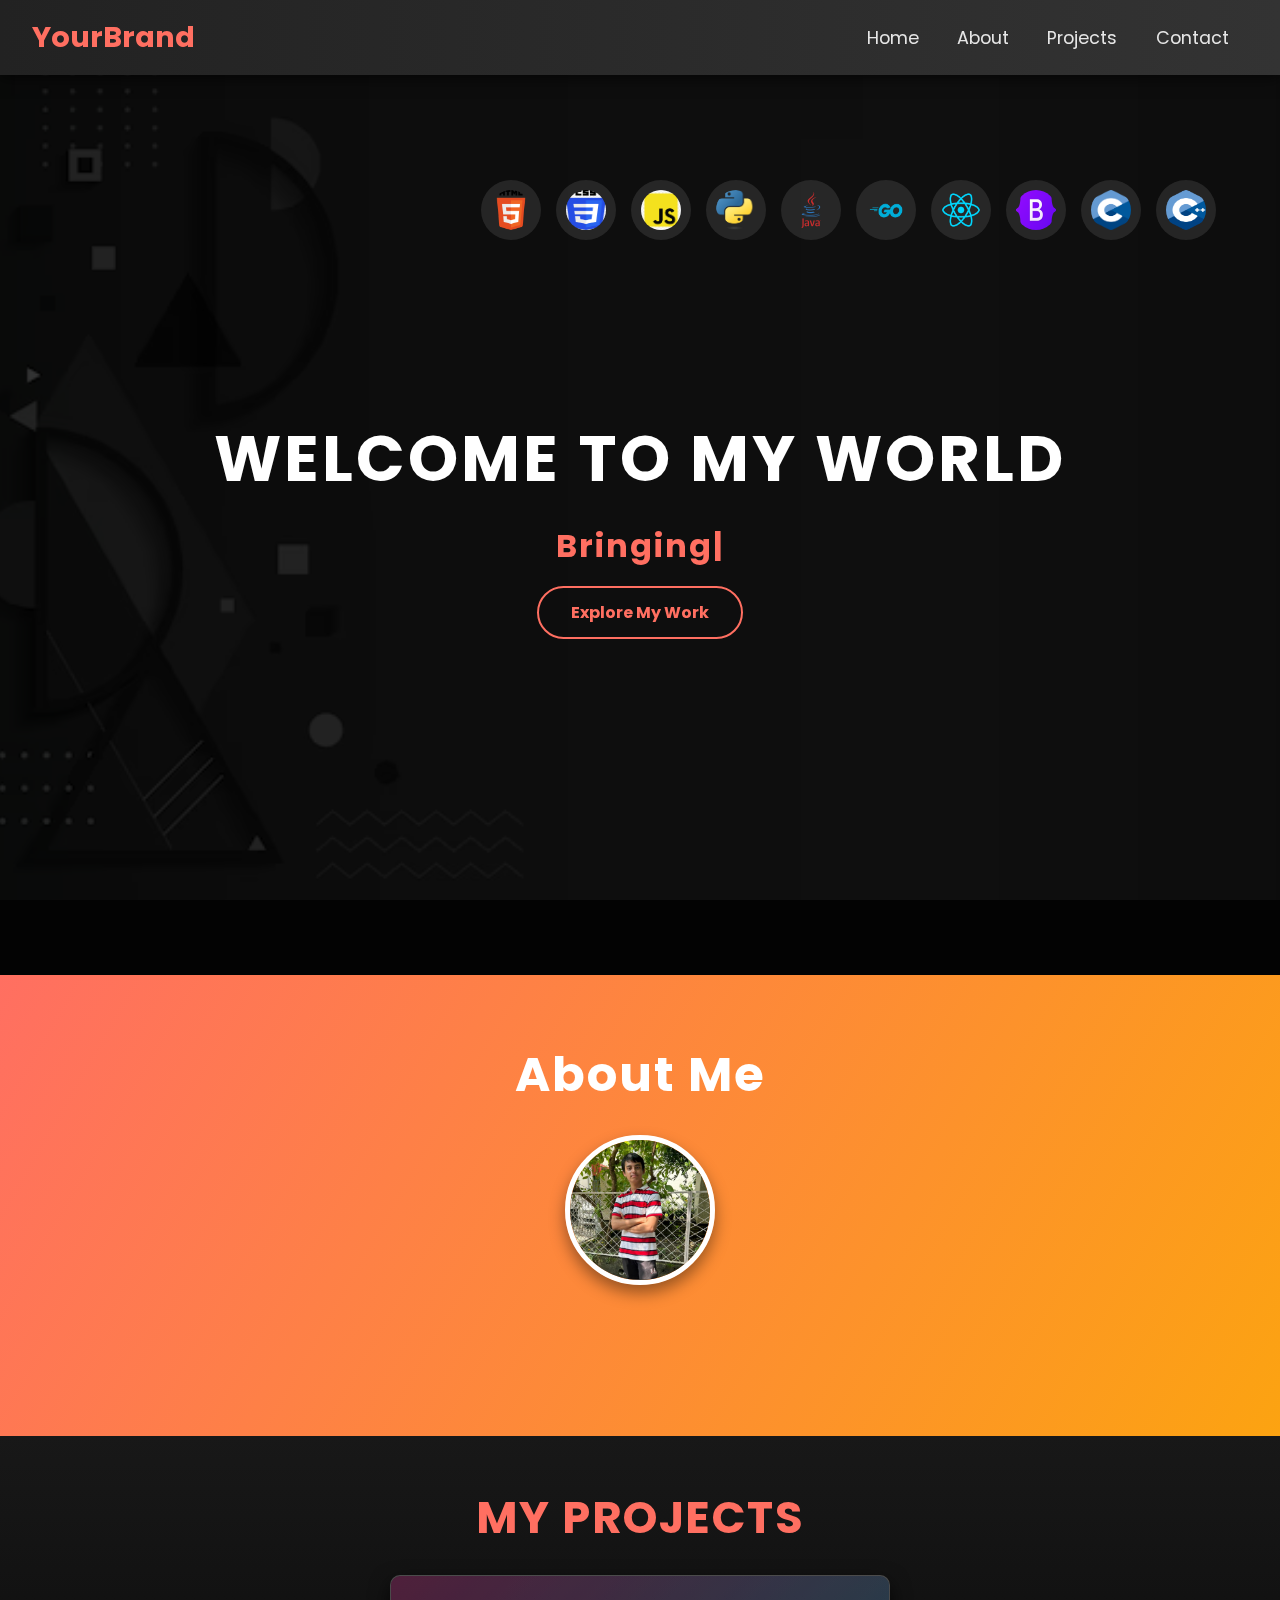
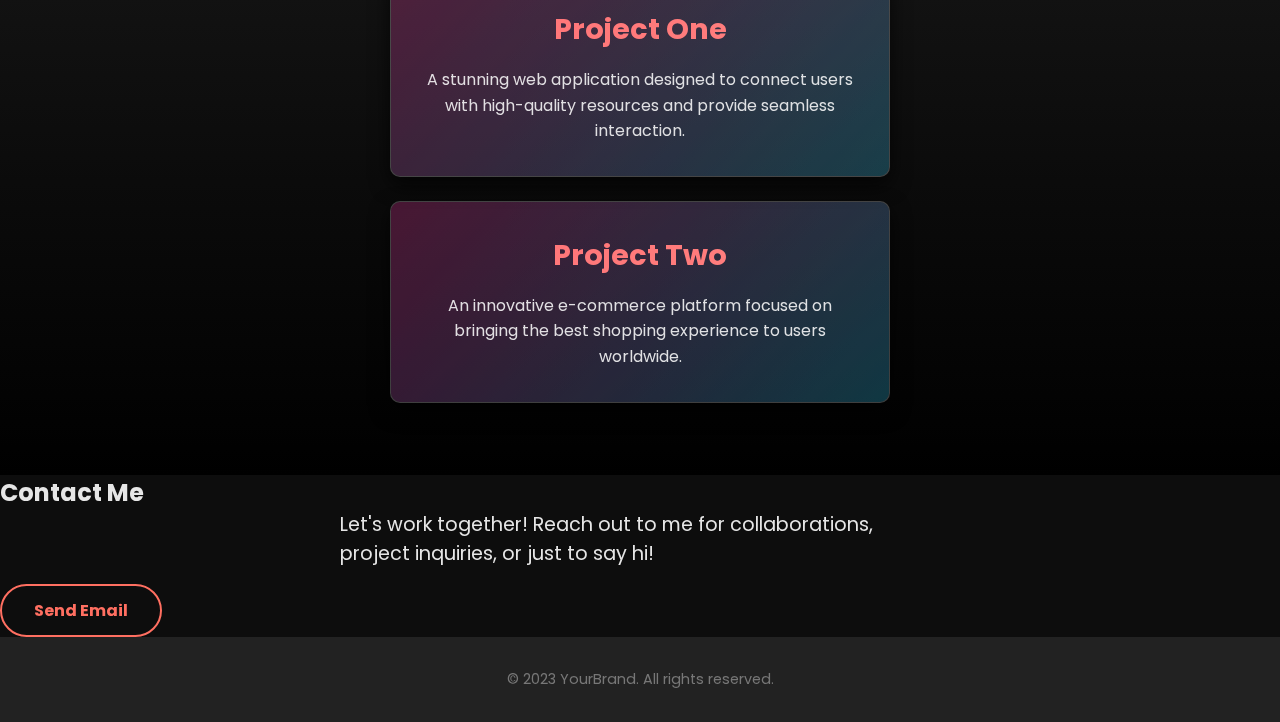
==== index.html @ c9be1cd4 "update" ====
<!DOCTYPE html>
<html lang="en">
<head>
    <meta charset="UTF-8">
    <meta name="viewport" content="width=device-width, initial-scale=1.0">
    <title>Stylish Portfolio</title>
    <link rel="stylesheet" href="styles.css">
    <link rel="preconnect" href="https://fonts.googleapis.com">
    <link rel="preconnect" href="https://fonts.gstatic.com" crossorigin>
    <link href="https://fonts.googleapis.com/css2?family=Poppins:wght@300;400;600;700&display=swap" rel="stylesheet">
</head>
<body>
    <!-- Navbar -->
    <nav class="navbar">
        <a href="#" class="navbar-brand">YourBrand</a>
        <div class="navbar-links">
            <a href="#home" class="nav-link">Home</a>
            <a href="#about" class="nav-link">About</a>
            <a href="#projects" class="nav-link">Projects</a>
            <a href="#contact" class="nav-link">Contact</a>
        </div>
    </nav>

    <!-- Home Section -->
    <section id="home">
        <div class="container">
            <h1>Welcome to My World</h1>
            <p class="typing-effect"></p>
            <a href="#projects" class="btn">Explore My Work</a>
        </div>
    </section>

    <!-- About Section -->
    <section id="about">
        <h2>About Me</h2>
        <div class="profile-section">
            <img src="images/myphoto.jpg" alt="Profile Picture" class="profile-image">
            <p class="about-text">Hello! I'm a passionate developer dedicated to building immersive web experiences and solving real-world problems through code. Let's build something amazing together.</p>
        </div>
    </section>

    <!-- Projects Section -->
    <section id="projects">
        <h2>My Projects</h2>
        <div class="project-card">
            <a href="project1.html" style="text-decoration: none; color: inherit;">
                <h3>Project One</h3>
                <p>A stunning web application designed to connect users with high-quality resources and provide seamless interaction.</p>
            </a>
        </div>
        <div class="project-card">
            <a href="project2.html" style="text-decoration: none; color: inherit;">
                <h3>Project Two</h3>
                <p>An innovative e-commerce platform focused on bringing the best shopping experience to users worldwide.</p>
            </a>
        </div>
        <!-- Logo Bubbles Background -->
        <div class="logo-bubbles">
            <img src="images/html.png" alt="HTML" class="logo">
            <img src="images/css.png" alt="CSS" class="logo">
            <img src="images/javascript.png" alt="JavaScript" class="logo">
            <img src="images/python.png" alt="Python" class="logo">
            <img src="images/java.png" alt="Java" class="logo">
            <img src="images/go.png" alt="Go" class="logo">
            <img src="images/react.png" alt="React" class="logo">
            <img src="images/bootstrap.png" alt="Bootstrap" class="logo">
            <img src="images/c.png" alt="C" class="logo">
            <img src="images/c++.png" alt="C++" class="logo">
        </div>
    </section>

    <!-- Contact Section -->
    <section id="contact">
        <h2>Contact Me</h2>
        <p>Let's work together! Reach out to me for collaborations, project inquiries, or just to say hi!</p>
        <a href="mailto:youremail@example.com" class="btn">Send Email</a>
    </section>

    <!-- Footer -->
    <footer>
        <p>&copy; 2023 YourBrand. All rights reserved.</p>
    </footer>

    <!-- JavaScript -->
    <script src="script.js"></script>
</body>
</html>
---- styles.css ----
/* Reset and Base Styles */
* {
    margin: 0;
    padding: 0;
    box-sizing: border-box;
}

body {
    font-family: 'Poppins', sans-serif;
    background-color: #0d0d0d; /* Dark, immersive background */
    color: #e6e6e6;
    overflow-x: hidden;
    transition: background-color 0.3s, color 0.3s;
}

html {
    scroll-behavior: smooth;
}

/* Navbar */
.navbar {
    display: flex;
    justify-content: space-between;
    align-items: center;
    padding: 1rem 2rem;
    background: linear-gradient(90deg, #222, #333); /* Sleek dark gradient */
    position: sticky;
    top: 0;
    z-index: 10;
    box-shadow: 0 2px 15px rgba(0, 0, 0, 0.7);
}

.navbar-brand {
    font-size: 1.8rem;
    color: #ff6f61;
    text-decoration: none;
    font-weight: bold;
    transition: color 0.3s;
}

.navbar-brand:hover {
    color: #fca311;
}

.navbar-links {
    display: flex;
}

.nav-link {
    color: #e6e6e6;
    text-decoration: none;
    margin: 0 1.2rem;
    font-size: 1.1rem;
    transition: color 0.3s;
    position: relative;
}

.nav-link::after {
    content: '';
    position: absolute;
    left: 0;
    bottom: -5px;
    width: 100%;
    height: 2px;
    background-color: #ff6f61;
    transform: scaleX(0);
    transform-origin: right;
    transition: transform 0.3s;
}

.nav-link:hover::after {
    transform: scaleX(1);
    transform-origin: left;
}

.nav-link:hover {
    color: #fca311;
}

/* Home Section with Background */
#home {
    min-height: 100vh;
    display: flex;
    align-items: center;
    justify-content: center;
    background-image: url('images/background.jpg');
    background-size: cover;
    background-position: center;
    background-attachment: fixed;
    position: relative;
    text-align: center;
}

#home::before {
    content: '';
    position: absolute;
    top: 0;
    left: 0;
    width: 100%;
    height: 100%;
    background: rgba(0, 0, 0, 0.75);
}

#home .container {
    z-index: 1;
    position: relative;
    color: #fff;
    animation: fadeInUp 1.5s ease;
}

h1 {
    font-size: 4rem;
    margin-bottom: 1rem;
    letter-spacing: 3px;
    text-transform: uppercase;
}

.typing-effect {
    font-size: 2rem;
    color: #ff6f61;
    letter-spacing: 2px;
    font-weight: 700;
}

p {
    font-size: 1.2rem;
    max-width: 600px;
    margin: auto;
    color: #e6e6e6;
}

.btn {
    display: inline-block;
    padding: 0.75rem 2rem;
    border: 2px solid #ff6f61;
    color: #ff6f61;
    font-weight: bold;
    text-decoration: none;
    transition: all 0.3s;
    border-radius: 30px;
    margin-top: 1rem;
}

.btn:hover {
    background-color: #ff6f61;
    color: #333;
    box-shadow: 0 0 15px rgba(255, 111, 97, 0.6);
}

/* About Section */
#about {
    padding: 4rem 1rem;
    text-align: center;
    background: linear-gradient(120deg, #ff6f61, #fca311);
    color: #fff;
}

#about h2 {
    font-size: 3rem;
    margin-bottom: 1.5rem;
    letter-spacing: 2px;
}

.profile-section {
    display: flex;
    flex-direction: column;
    align-items: center;
}

.profile-image {
    width: 150px;
    height: 150px;
    border-radius: 50%;
    border: 5px solid #fff;
    transition: transform 0.3s ease, box-shadow 0.3s ease;
    cursor: pointer;
    box-shadow: 0 8px 16px rgba(0, 0, 0, 0.4);
}

.profile-image:hover {
    transform: scale(1.1) rotate(5deg);
}

/* Projects Section */
#projects {
    background: linear-gradient(to bottom, #181818, #000);
    color: #f5f5f5;
    padding: 3rem 1rem;
    text-align: center;
}

#projects h2 {
    font-size: 2.8rem;
    margin-bottom: 1.5rem;
    color: #ff6f61;
    text-transform: uppercase;
    letter-spacing: 1.5px;
}

/* Project Card Styling */
.project-card {
    background: rgba(255, 255, 255, 0.05);
    border: 1px solid rgba(255, 255, 255, 0.2);
    border-radius: 10px;
    box-shadow: 0 8px 20px rgba(0, 0, 0, 0.7);
    padding: 2rem;
    margin: 1.5rem auto;
    max-width: 500px;
    transition: transform 0.4s ease, box-shadow 0.4s ease;
    position: relative;
    overflow: hidden;
}

.project-card::before {
    content: '';
    position: absolute;
    top: 0;
    left: 0;
    width: 100%;
    height: 100%;
    background: linear-gradient(135deg, rgba(255, 0, 150, 0.3), rgba(0, 200, 255, 0.3));
    mix-blend-mode: screen;
    opacity: 0.7;
    transition: opacity 0.4s ease;
}

.project-card:hover {
    transform: translateY(-10px) scale(1.05);
    box-shadow: 0 15px 35px rgba(0, 0, 0, 0.9);
}

.project-card:hover::before {
    opacity: 1;
}

.project-card h3 {
    font-size: 1.8rem;
    margin-bottom: 1rem;
    color: #ff6f61;
}

.project-card p {
    font-size: 1rem;
    line-height: 1.6;
    color: #ddd;
}

/* Footer */
footer {
    background: #222;
    padding: 2rem;
    text-align: center;
    color: #aaa;
}

footer p {
    font-size: 0.9rem;
    color: #777;
}

/* Typing Effect */
@keyframes typing {
    from { width: 0; }
    to { width: 100%; }
}

@keyframes blink {
    from, to { border-color: transparent; }
    50% { border-color: #ff6f61; }
}

.typing-effect::after {
    content: '|';
    animation: blink 1s step-end infinite;
}

/* Smooth Fade-in Effect */
@keyframes fadeInUp {
    from {
        opacity: 0;
        transform: translateY(20px);
    }
    to {
        opacity: 1;
        transform: translateY(0);
    }
}
.about-text {
    opacity: 0; /* Start hidden */
    transform: translateY(20px); /* Start from below */
    transition: opacity 0.5s ease, transform 0.5s ease; /* Smooth transition */
}
.fade-in {
    opacity: 1; /* Fully visible */
    transform: translateY(0); /* Move to original position */
}

/* Responsive Styles */
@media (max-width: 768px) {
    .navbar-links {
        flex-direction: column;
        align-items: flex-start;
    }

    .profile-section {
        flex-direction: column;
        align-items: center;
    }

    h1 {
        font-size: 2.5rem;
    }

    .btn {
        font-size: 0.9rem;
        padding: 0.5rem 1.5rem;
    }
}

/* Logo Bubbles */
.logo-bubbles {
    position: absolute; /* Position relative to the projects section */
    top: 20%; /* Adjust this value to position it vertically */
    right: 5%; /* Adjust this value to position it horizontally */
    display: flex;
    flex-wrap: wrap;
    gap: 15px; /* Space between the bubbles */
    z-index: 5; /* Ensure it appears above the background */
}

.logo {
    width: 60px; /* Set the size of the logos */
    height: 60px; /* Set the size of the logos */
    border-radius: 50%; /* Make them circular */
    background-color: rgba(255, 255, 255, 0.1); /* Add a slight background */
    padding: 10px; /* Add some padding */
    transition: transform 0.3s; /* Add a transition for hover effect */
}

.logo:hover {
    transform: scale(1.1); /* Slightly enlarge on hover */
}
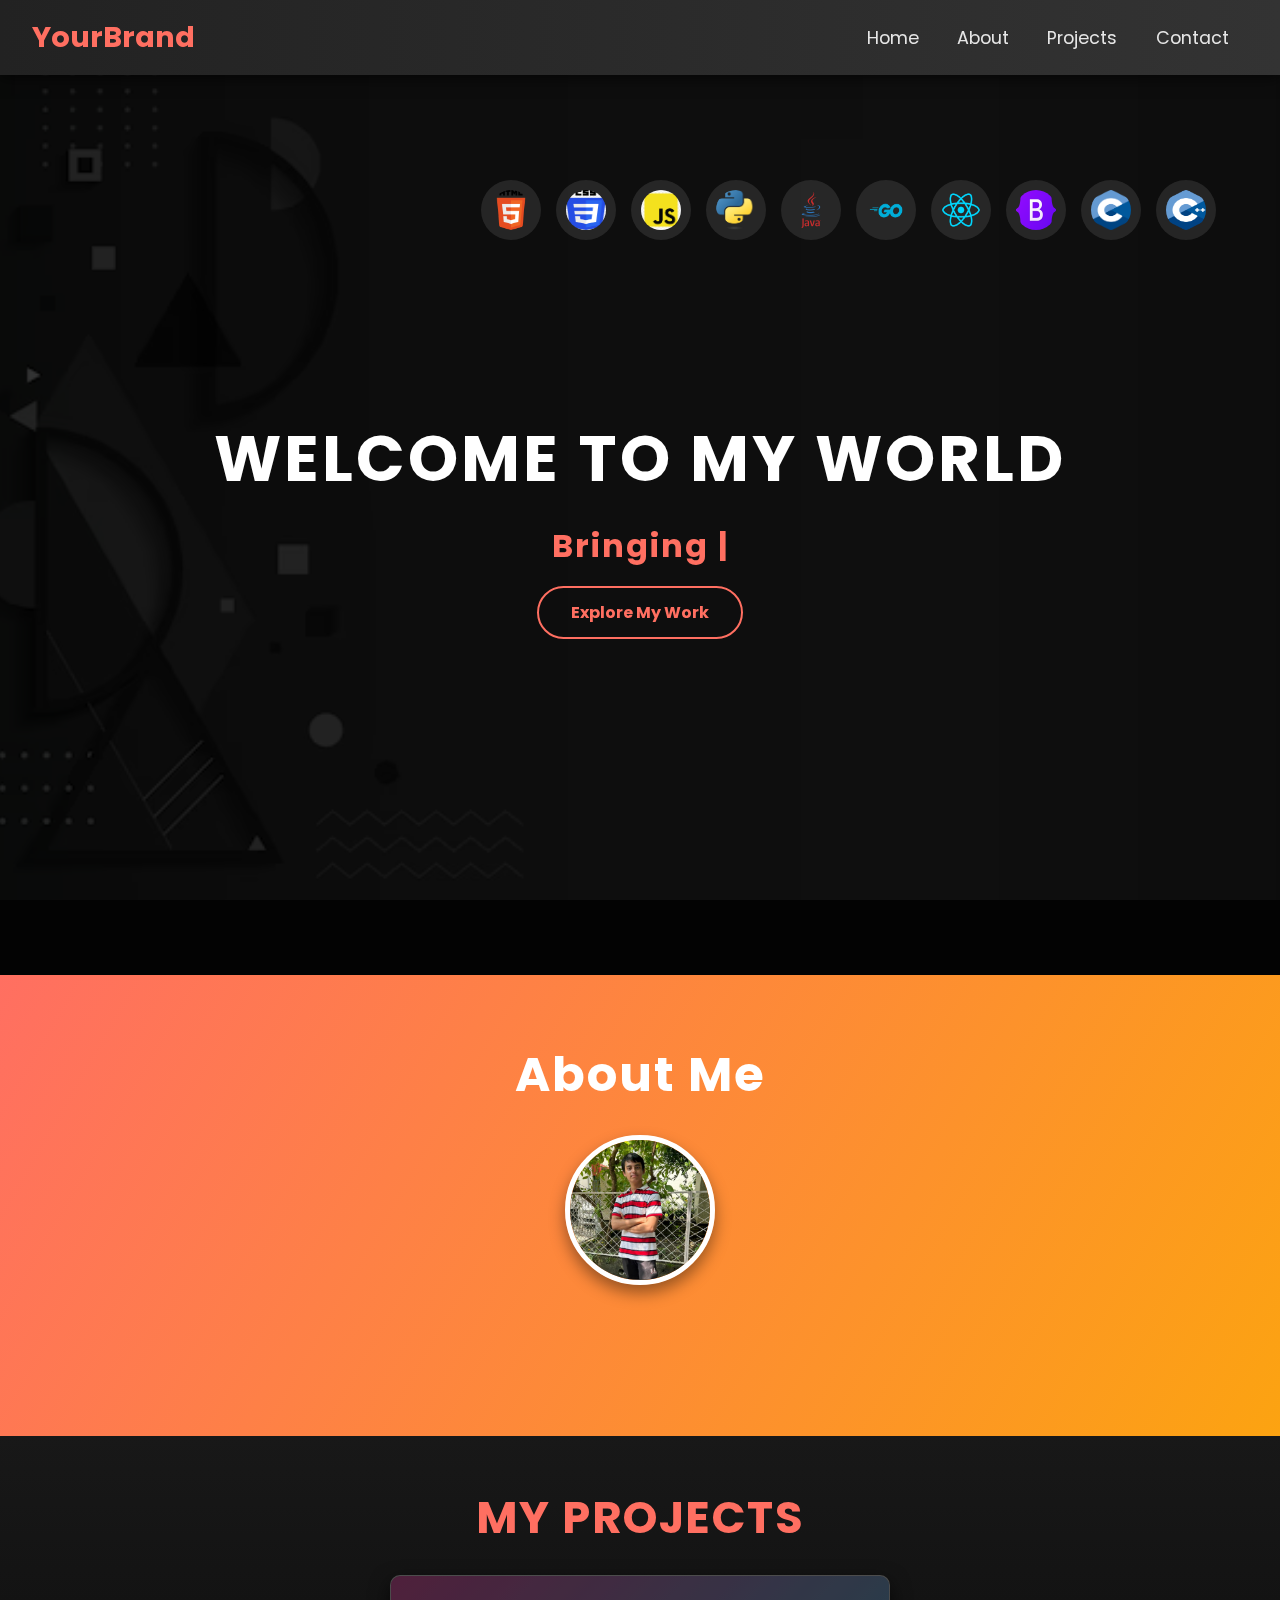
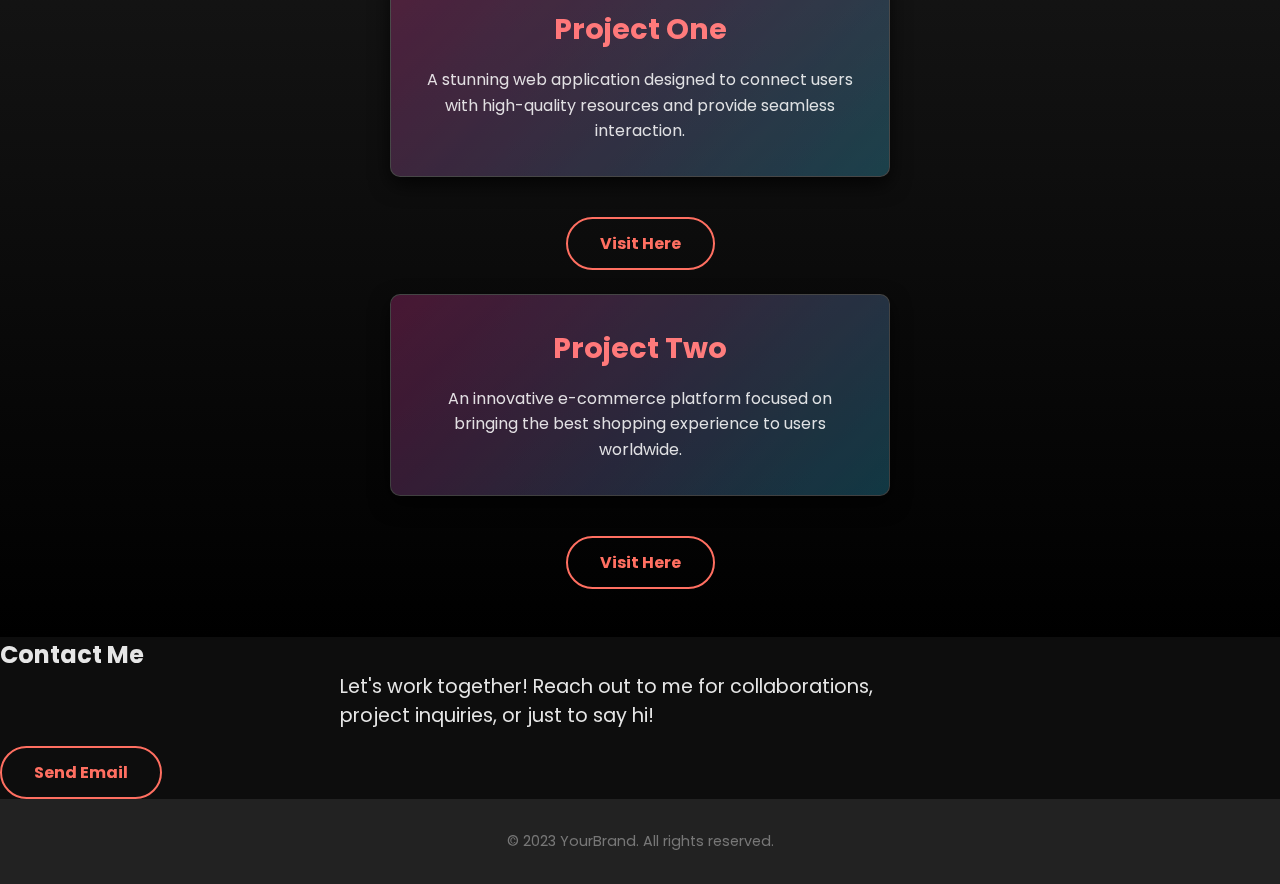
==== commit 03aa999b: "update" ====
--- a/index.html
+++ b/index.html
@@ -48,12 +48,16 @@
                 <p>A stunning web application designed to connect users with high-quality resources and provide seamless interaction.</p>
             </a>
         </div>
+        <a href="project1.html" class="btn visit-btn">Visit Here</a> <!-- Button moved outside -->
+        
         <div class="project-card">
             <a href="project2.html" style="text-decoration: none; color: inherit;">
                 <h3>Project Two</h3>
                 <p>An innovative e-commerce platform focused on bringing the best shopping experience to users worldwide.</p>
             </a>
         </div>
+        <a href="project2.html" class="btn visit-btn">Visit Here</a> <!-- Button moved outside -->
+        
         <!-- Logo Bubbles Background -->
         <div class="logo-bubbles">
             <img src="images/html.png" alt="HTML" class="logo">
--- a/styles.css
+++ b/styles.css
@@ -340,3 +340,4 @@
 .logo:hover {
     transform: scale(1.1); /* Slightly enlarge on hover */
 }
+
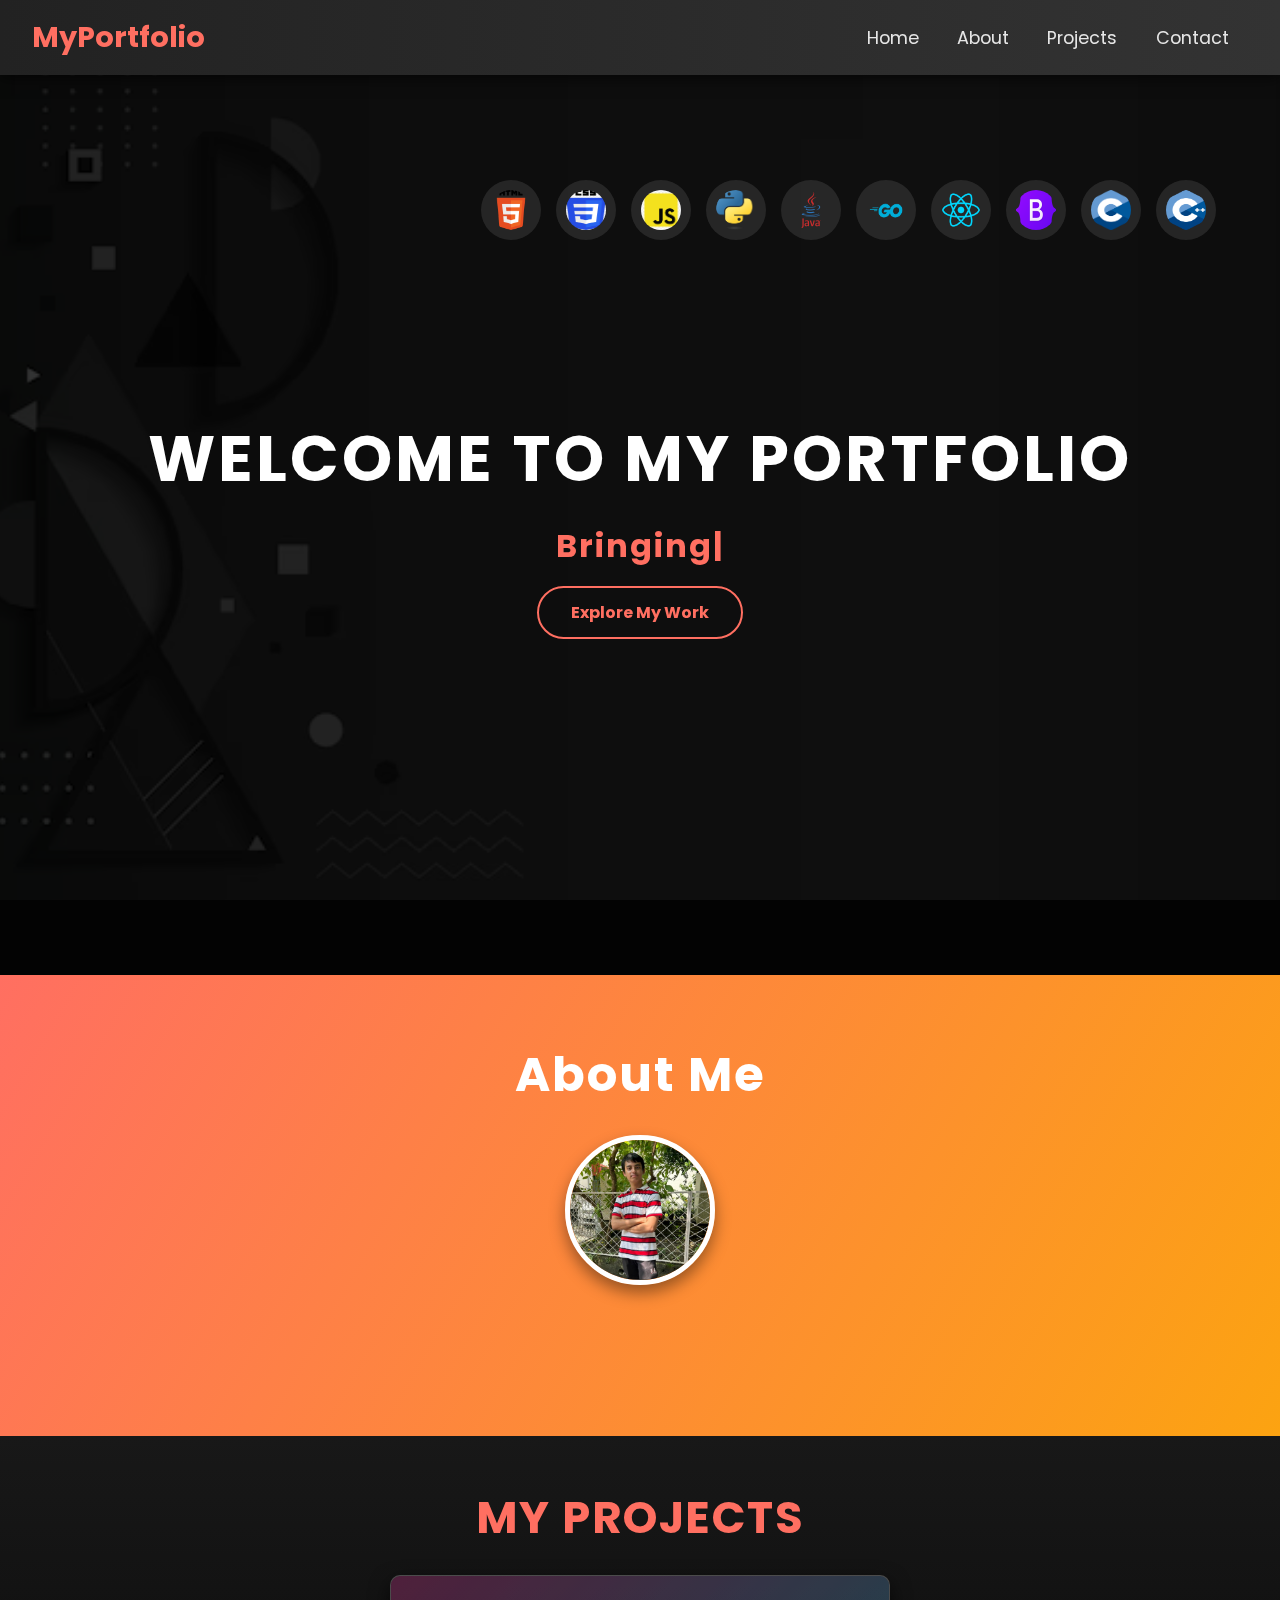
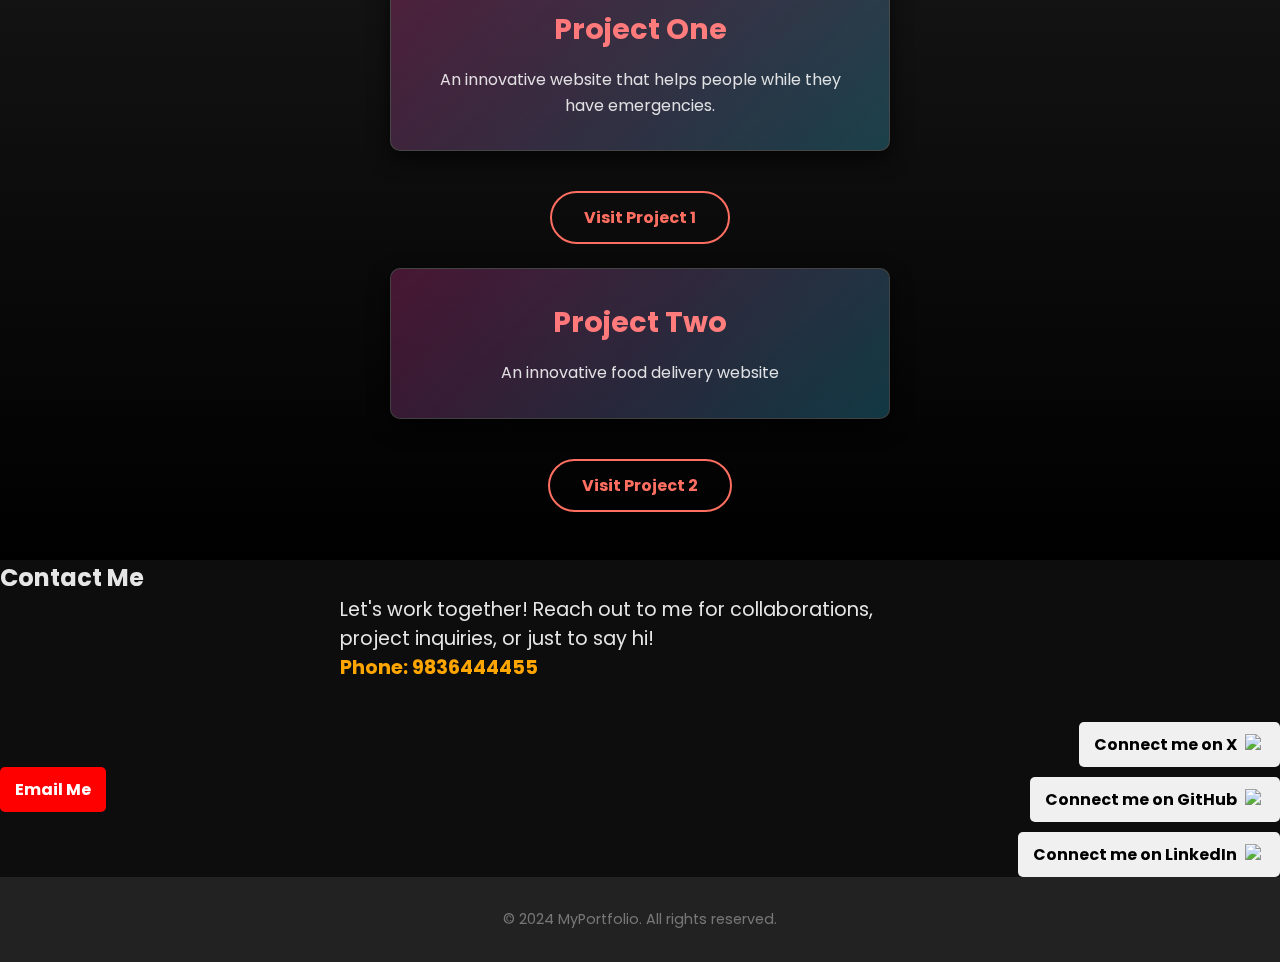
==== commit 172e3d4e: "update" ====
--- a/index.html
+++ b/index.html
@@ -8,11 +8,67 @@
     <link rel="preconnect" href="https://fonts.googleapis.com">
     <link rel="preconnect" href="https://fonts.gstatic.com" crossorigin>
     <link href="https://fonts.googleapis.com/css2?family=Poppins:wght@300;400;600;700&display=swap" rel="stylesheet">
+    <style>
+        /* Additional CSS for the orange number */
+        .contact-number {
+            color: orange;
+            font-weight: bold;
+        }
+        /* CSS for social media buttons */
+        .social-buttons {
+            display: flex;
+            flex-direction: column;
+            align-items: flex-end; /* Align to the right */
+            margin-top: 20px; /* Space above the buttons */
+            gap: 10px; /* Space between buttons */
+        }
+        .social-button {
+            display: flex;
+            align-items: center;
+            background-color: #f0f0f0; /* Light background for buttons */
+            border: none;
+            border-radius: 5px;
+            padding: 10px 15px;
+            cursor: pointer;
+            text-decoration: none;
+            color: black;
+            font-weight: bold;
+            transition: background-color 0.3s;
+        }
+        .social-button img {
+            width: 20px; /* Size of icons */
+            height: 20px; /* Size of icons */
+            margin-left: 8px; /* Space between text and icon */
+        }
+        .social-button:hover {
+            background-color: #ddd; /* Change background on hover */
+        }
+        .footer-container {
+            display: flex;
+            justify-content: space-between;
+            align-items: center;
+            margin-top: 20px; /* Space above footer */
+        }
+        .email-button {
+            background-color: red; /* Red button */
+            color: white; /* Text color */
+            padding: 10px 15px; /* Padding */
+            border: none; /* No border */
+            border-radius: 5px; /* Rounded corners */
+            cursor: pointer; /* Pointer cursor */
+            text-decoration: none; /* No underline */
+            transition: background-color 0.3s; /* Transition effect */
+            font-weight: bold; /* Bold text */
+        }
+        .email-button:hover {
+            background-color: darkred; /* Darker red on hover */
+        }
+    </style>
 </head>
 <body>
     <!-- Navbar -->
     <nav class="navbar">
-        <a href="#" class="navbar-brand">YourBrand</a>
+        <a href="#" class="navbar-brand">MyPortfolio</a>
         <div class="navbar-links">
             <a href="#home" class="nav-link">Home</a>
             <a href="#about" class="nav-link">About</a>
@@ -24,7 +80,7 @@
     <!-- Home Section -->
     <section id="home">
         <div class="container">
-            <h1>Welcome to My World</h1>
+            <h1>Welcome to My Portfolio</h1>
             <p class="typing-effect"></p>
             <a href="#projects" class="btn">Explore My Work</a>
         </div>
@@ -45,18 +101,18 @@
         <div class="project-card">
             <a href="project1.html" style="text-decoration: none; color: inherit;">
                 <h3>Project One</h3>
-                <p>A stunning web application designed to connect users with high-quality resources and provide seamless interaction.</p>
+                <p>An innovative website that helps people while they have emergencies.</p>
             </a>
         </div>
-        <a href="project1.html" class="btn visit-btn">Visit Here</a> <!-- Button moved outside -->
+        <a href="project1.html" class="btn visit-btn">Visit Project 1</a>
         
         <div class="project-card">
             <a href="project2.html" style="text-decoration: none; color: inherit;">
                 <h3>Project Two</h3>
-                <p>An innovative e-commerce platform focused on bringing the best shopping experience to users worldwide.</p>
+                <p>An innovative food delivery website</p>
             </a>
         </div>
-        <a href="project2.html" class="btn visit-btn">Visit Here</a> <!-- Button moved outside -->
+        <a href="project2.html" class="btn visit-btn">Visit Project 2</a>
         
         <!-- Logo Bubbles Background -->
         <div class="logo-bubbles">
@@ -77,15 +133,32 @@
     <section id="contact">
         <h2>Contact Me</h2>
         <p>Let's work together! Reach out to me for collaborations, project inquiries, or just to say hi!</p>
-        <a href="mailto:youremail@example.com" class="btn">Send Email</a>
+        <p class="contact-number">Phone: 9836444455</p>
     </section>
+
+    <!-- Footer with Email Button and Social Media Buttons -->
+    <div class="footer-container">
+        <a href="mailto:omsohom01@gmail.com" class="email-button">Email Me</a> <!-- Add your email here -->
+        
+        <div class="social-buttons">
+            <a href="https://x.com/omsohom01" target="_blank" class="social-button">Connect me on X
+                <img src="images/x.png" alt="X" />
+            </a>
+            <a href="https://github.com/omsohom01" target="_blank" class="social-button">Connect me on GitHub
+                <img src="images/github.png" alt="GitHub" />
+            </a>
+            <a href="https://www.linkedin.com/in/sohom-roy-9a9852291/" target="_blank" class="social-button">Connect me on LinkedIn
+                <img src="images/linkedin.png" alt="LinkedIn" />
+            </a>
+        </div>
+    </div>
 
     <!-- Footer -->
     <footer>
-        <p>&copy; 2023 YourBrand. All rights reserved.</p>
+        <p>&copy; 2024 MyPortfolio. All rights reserved.</p>
     </footer>
 
     <!-- JavaScript -->
     <script src="script.js"></script>
 </body>
-</html>
+</html>--- a/styles.css
+++ b/styles.css
@@ -340,4 +340,3 @@
 .logo:hover {
     transform: scale(1.1); /* Slightly enlarge on hover */
 }
-
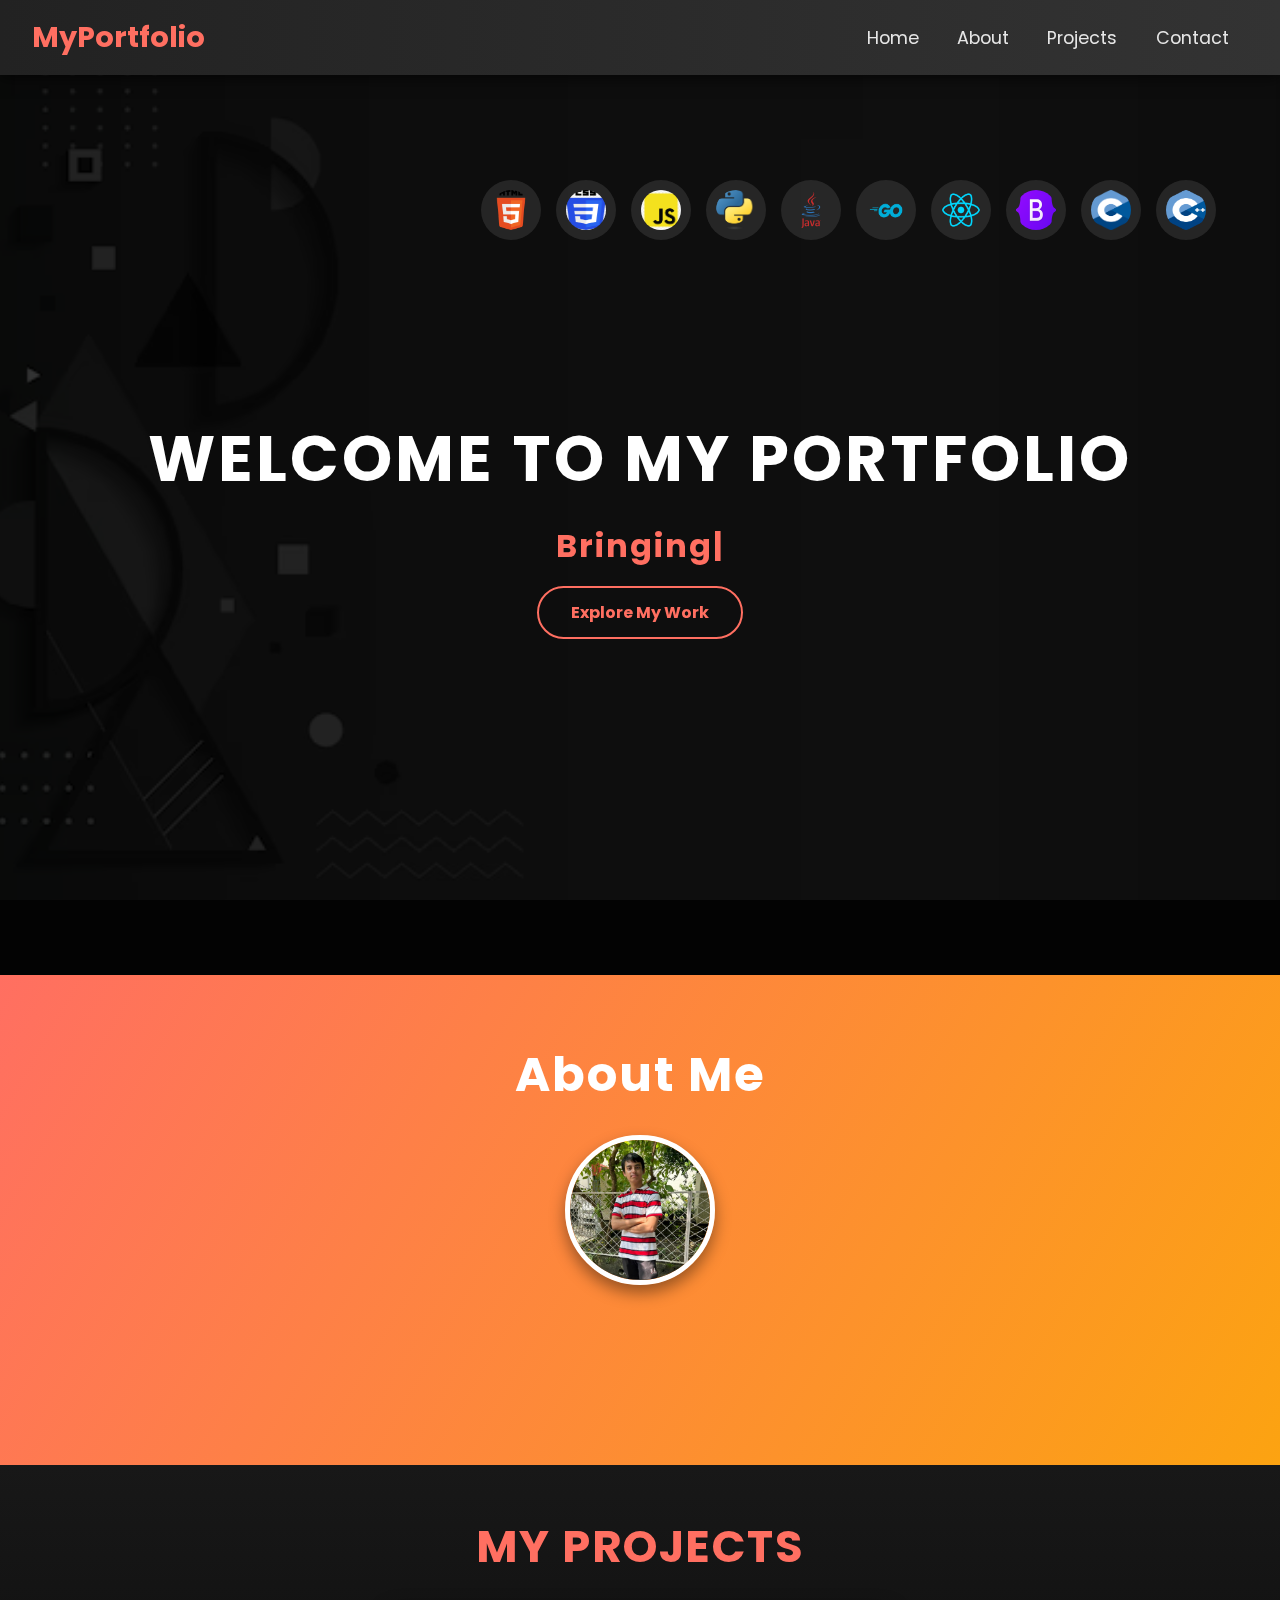
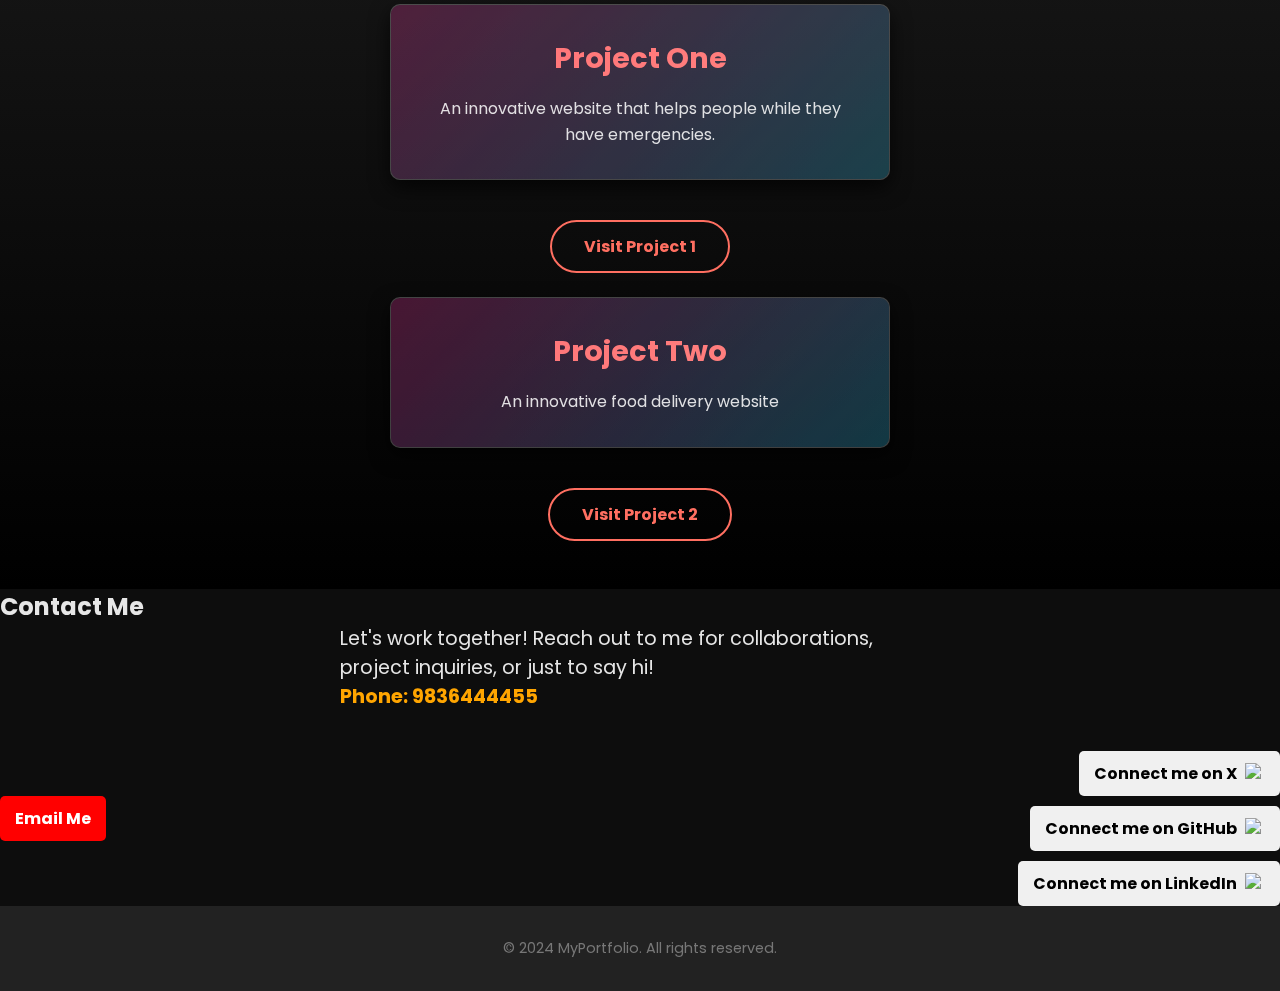
==== commit 3a4db24e: "update" ====
--- a/index.html
+++ b/index.html
@@ -91,7 +91,7 @@
         <h2>About Me</h2>
         <div class="profile-section">
             <img src="images/myphoto.jpg" alt="Profile Picture" class="profile-image">
-            <p class="about-text">Hello! I'm a passionate developer dedicated to building immersive web experiences and solving real-world problems through code. Let's build something amazing together.</p>
+            <p class="about-text">Hello! I am Sohom Roy. I'm a passionate developer dedicated to building immersive web experiences and solving real-world problems through code. Let's build something amazing together.</p>
         </div>
     </section>
 
